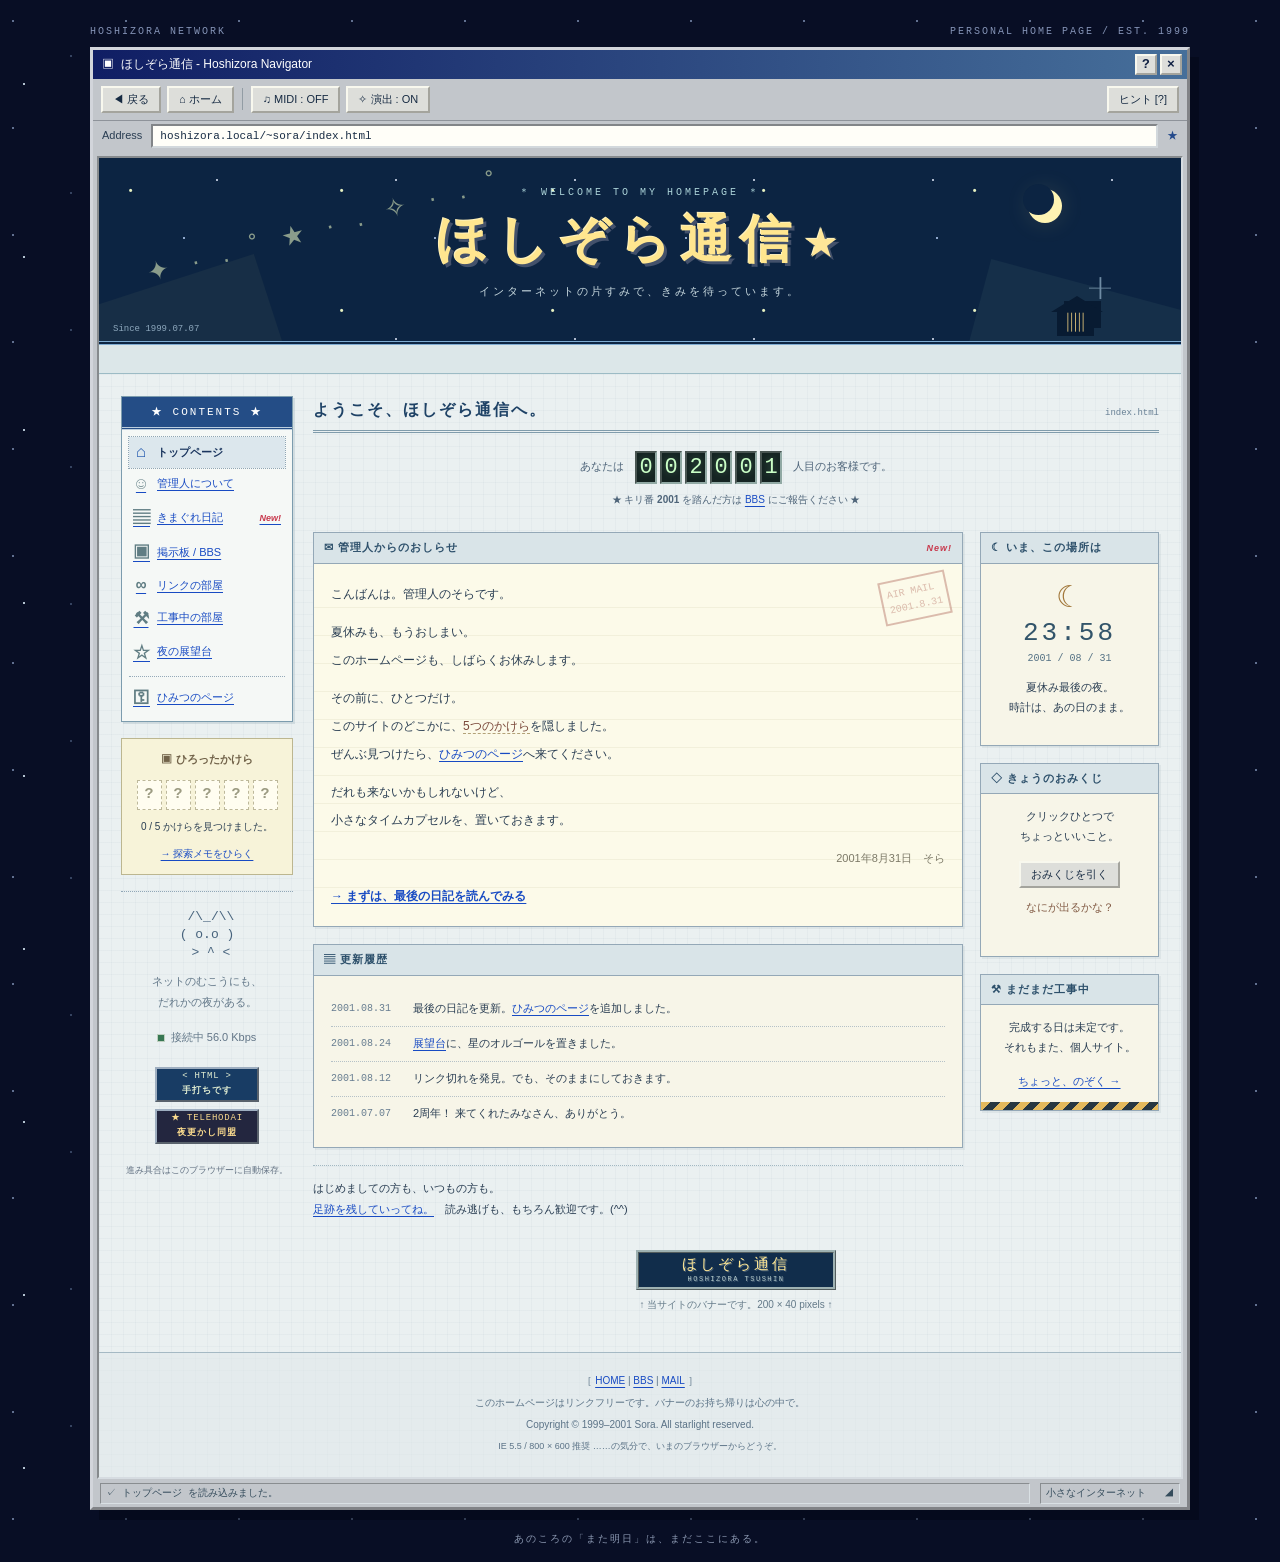
==== index.html @ abebf7ff "Build Hoshizora Tsushin: a nostalgic 2001 homepage mystery game Add 10 in-game pages, five puzzles, " ====
<!doctype html>
<html lang="ja">
<head>
<meta charset="UTF-8">
<meta name="viewport" content="width=device-width, initial-scale=1">
<meta name="theme-color" content="#080e2c">
<meta name="description" content="2001年8月31日で更新が止まった個人ホームページ。日記、BBS、リンク切れの先に残された5つのかけらを探す、小さなブラウザー謎とき。">
<title>ほしぞら通信 ★ ようこそ、インターネットの片すみへ</title>
<link rel="icon" href="favicon.svg" type="image/svg+xml">
<link rel="stylesheet" href="style.css">
<script src="app.js" defer></script>
</head>
<body>
<a class="skip" href="#content">本文へスキップ</a>
<div class="desktop-label" aria-hidden="true">HOSHIZORA NETWORK <span>PERSONAL HOME PAGE / EST. 1999</span></div>
<div class="browser">
  <header class="titlebar"><span>▣ &nbsp;ほしぞら通信 - Hoshizora Navigator</span><div class="window-controls"><button data-action="help" aria-label="遊び方">?</button><button data-action="leave" aria-label="ウィンドウを閉じる（ゲーム内の演出）">×</button></div></header>
  <div class="toolbar"><button data-action="back">◀ 戻る</button><a href="#home" class="classic-button">⌂ ホーム</a><span class="tool-divider"></span><button data-action="sound" id="sound" aria-pressed="false">♫ MIDI : OFF</button><button data-action="motion" id="motion" aria-pressed="false">✧ 演出 : ON</button><button data-action="hint" class="toolbar-help">ヒント [?]</button></div>
  <div class="addressbar"><label for="address">Address</label><input id="address" readonly tabindex="-1" aria-label="ゲーム内の架空のアドレス" value="hoshizora.local/~sora/index.html"><span aria-hidden="true">★</span></div>
  <div class="webpage">
    <header class="masthead">
      <div class="tiny-stars" aria-hidden="true">✦ · . ˚ ★ · . ✧ · . ˚</div>
      <p class="welcome">＊ WELCOME TO MY HOMEPAGE ＊</p>
      <h1><a href="#home">ほしぞら通信<span>★</span></a></h1>
      <p class="tagline">インターネットの片すみで、きみを待っています。</p>
      <div class="skyline" aria-hidden="true"><span class="moon"></span><span class="hill hill-one"></span><span class="hill hill-two"></span><span class="little-house">▥</span><span class="antenna">╂</span></div>
      <div class="since">Since 1999.07.07</div>
    </header>
    <div class="marquee"><span>★ ようこそ！ ゆっくりしていってね ★ &nbsp; キリ番を踏んだ方はBBSまで！ &nbsp; ★ 相互リンク募集中です ★ &nbsp; 謎ときのヒントは右上の [?] からどうぞ ★</span></div>
    <div class="site-layout">
      <aside class="sidebar">
        <section class="nav-box"><h2>★ CONTENTS ★</h2><nav aria-label="サイト内メニュー">
          <a href="#home" data-page="home"><span>⌂</span> トップページ</a>
          <a href="#about" data-page="about"><span>☺</span> 管理人について</a>
          <a href="#diary" data-page="diary"><span>▤</span> きまぐれ日記 <b class="new">New!</b></a>
          <a href="#bbs" data-page="bbs"><span>▣</span> 掲示板 / BBS</a>
          <a href="#links" data-page="links"><span>∞</span> リンクの部屋</a>
          <a href="#works" data-page="works"><span>⚒</span> 工事中の部屋</a>
          <a href="#stars" data-page="stars"><span>☆</span> 夜の展望台</a>
          <a href="#secret" data-page="secret" class="secret-nav"><span>⚿</span> ひみつのページ</a>
        </nav></section>
        <section class="memo-box"><h2>▣ ひろったかけら</h2><div id="fragments" class="fragment-strip" aria-label="集めたかけら"></div><p id="progress">まだ、なにもない。</p><a href="#memo">→ 探索メモをひらく</a></section>
        <section class="side-note"><p class="pixel-cat" aria-hidden="true"> /\_/\\<br>( o.o )<br> &gt; ^ &lt;</p><p>ネットのむこうにも、<br>だれかの夜がある。</p><span class="online-led"></span> 接続中 <span class="dim">56.0 Kbps</span></section>
        <div class="web-badges" aria-label="懐かしいウェブバッジ風の装飾"><span class="badge-html">&lt; HTML &gt;<b>手打ちです</b></span><span class="badge-night">★ TELEHODAI<b>夜更かし同盟</b></span></div>
        <p class="save-note" id="save-note">進み具合は自動で保存されます。</p>
      </aside>
      <main id="content" tabindex="-1"></main>
    </div>
    <footer class="site-footer"><div>［ <a href="#home">HOME</a> | <a href="#bbs">BBS</a> | <button class="text-button" data-action="mail">MAIL</button> ］</div><p>このホームページはリンクフリーです。バナーのお持ち帰りは心の中で。</p><p>Copyright © 1999–2001 Sora. All starlight reserved.</p><p class="footer-small">IE 5.5 / 800 × 600 推奨 ……の気分で、いまのブラウザーからどうぞ。</p></footer>
  </div>
  <div class="statusbar"><span id="status">✓ ページの読み込みが完了しました。</span><span>小さなインターネット &nbsp; ◢</span></div>
</div>
<p class="below-browser">あのころの「また明日」は、まだここにある。</p>
<dialog id="dialog" aria-labelledby="dialog-title"><div class="dialog-title"><span id="dialog-title"></span><button data-action="close-dialog" aria-label="閉じる">×</button></div><div id="dialog-body"></div><div class="dialog-footer"><button data-action="close-dialog" autofocus>閉じる</button></div></dialog>
<div id="toast" class="toast" role="status" aria-live="polite"></div>
<noscript><div class="noscript">この謎ときはJavaScriptを使用します。ブラウザーのJavaScriptを有効にして、もう一度アクセスしてください。</div></noscript>
</body>
</html>
---- style.css ----
:root{color-scheme:light;--navy:#102747;--blue:#244d86;--paper:#f7f5e8;--ink:#293d52;--line:#a1b2bf;--yellow:#ffdd74;--mono:"MS Gothic","Osaka-Mono","Noto Sans Mono CJK JP",monospace;--font:"MS PGothic","Yu Gothic",Meiryo,sans-serif}
*{box-sizing:border-box}body{margin:0;padding:26px 24px 14px;background-color:#080e25;background-image:radial-gradient(circle at 13px 21px,#617090 1px,transparent 1px),radial-gradient(circle at 71px 56px,#354360 1px,transparent 1px),radial-gradient(circle at 24px 84px,#b7c7d4 .7px,transparent 1px);background-size:113px 107px,157px 137px,227px 173px;color:var(--ink);font:13px/1.8 var(--font)}button,input,textarea{font:inherit}button,a,input,textarea{-webkit-tap-highlight-color:transparent}a{color:#184bc3;text-decoration:underline;text-underline-offset:3px}a:hover{color:#bd3267}button{color:#172b43;cursor:pointer;background:#dddeda;border:2px outset #f8f8ee;padding:3px 10px;line-height:1.5;border-radius:0}button:active{border-style:inset}button:disabled{cursor:default;opacity:.55}a:focus-visible,button:focus-visible,summary:focus-visible,input:focus-visible,textarea:focus-visible{outline:2px dashed #e03a83;outline-offset:4px}input,textarea{width:100%;min-width:0;border:2px inset #d2d8dc;background:#fffef8;padding:6px;color:#172b43;border-radius:0}textarea{resize:vertical}h1,h2,h3,p{margin-top:0}p{margin-bottom:14px}h3{font-size:14px}small,.small{font-size:11px}::selection{color:#fff;background:#264bba}[hidden]{display:none!important}.desktop-label{max-width:1100px;margin:0 auto 10px;color:#8493b6;font:10px var(--mono);letter-spacing:2px;display:flex;justify-content:space-between}.browser{max-width:1100px;margin:auto;border:3px outset #d2d5db;background:#c2c6cb;box-shadow:9px 10px 0 #03071680}.titlebar{background:linear-gradient(90deg,#101e64,#466f9a);color:#fff;display:flex;align-items:center;justify-content:space-between;padding:4px 5px 4px 9px;font:12px var(--font);min-height:29px}.window-controls{display:flex;gap:3px}.window-controls button,.dialog-title button{font:bold 13px var(--mono);width:22px;height:21px;padding:0;color:#102143}.toolbar{display:flex;gap:6px;padding:7px 8px;align-items:center;font-size:11px;border-bottom:1px solid #8e939a}.toolbar button,.classic-button{white-space:nowrap}.classic-button{border:2px outset #f8f8ee;background:#dddeda;text-decoration:none;color:#172b43;padding:3px 10px;line-height:1.5}.tool-divider{height:22px;border-left:1px solid #929ca4;margin:0 2px}.toolbar-help{margin-left:auto}.addressbar{display:flex;gap:9px;align-items:center;padding:3px 9px 8px;font-size:11px}.addressbar input{padding:0 7px;height:24px;font:11px var(--mono)}.addressbar>span{color:#244a8b}.webpage{margin:0 4px;background:#eaf0f1;background-image:linear-gradient(#9aafbd15 1px,transparent 1px),linear-gradient(90deg,#9aafbd15 1px,transparent 1px);background-size:12px 12px;border:2px inset #d6dce1}.masthead{height:187px;position:relative;text-align:center;background:#0c2442;overflow:hidden;color:#d1e0e4;border-bottom:4px double #7eabd1;background-image:radial-gradient(circle at 15% 27%,#e7f1c1 1px,transparent 2px),radial-gradient(circle at 66% 14%,#afbacd 1px,transparent 1px),radial-gradient(circle at 34% 62%,#8fa8cc 1px,transparent 1px);background-size:211px 120px,179px 159px,251px 129px}.welcome{font:10px var(--mono);letter-spacing:3px;position:relative;z-index:2;margin:27px 0 7px;color:#acd3d8}.masthead h1{font-family:"Yu Mincho","Hiragino Mincho ProN",serif;font-weight:900;font-size:clamp(31px,5vw,51px);line-height:1.35;letter-spacing:9px;position:relative;z-index:2;margin:0 0 8px;text-shadow:3px 3px #43516b,-1px -1px #fff1bb}.masthead h1 a{color:#ffe68f;text-decoration:none}.masthead h1 span{font-size:31px;display:inline-block;transform:translateY(-3px);margin-left:5px;color:#ffe698}.tagline{position:relative;z-index:2;font-size:11px;letter-spacing:3px;color:#c6d7dd}.since{position:absolute;bottom:7px;left:14px;font:9px var(--mono);color:#8ea8bd;z-index:2}.tiny-stars{position:absolute;left:4%;top:45px;font-size:26px;color:#c0d0aa;letter-spacing:8px;transform:rotate(-15deg);opacity:.7}.skyline{position:absolute;inset:0;pointer-events:none}.moon{position:absolute;right:11%;top:31px;width:34px;height:34px;border-radius:50%;background:#fff4b3;box-shadow:0 0 24px #ffe48620}.moon:after{content:"";position:absolute;left:-5px;top:-5px;width:31px;height:31px;background:#0c2442;border-radius:50%}.hill{position:absolute;bottom:-72px;width:240px;height:125px;background:#152f49;transform:rotate(15deg)}.hill-one{right:-30px}.hill-two{left:-60px;transform:rotate(-18deg);background:#172e46}.little-house{position:absolute;right:87px;bottom:5px;background:#081b32;color:#f8d783;width:37px;height:27px;font-size:19px;line-height:28px;box-shadow:7px -8px 0 #081b32}.little-house:before{content:"";position:absolute;top:-13px;left:-6px;border-left:26px solid transparent;border-right:26px solid transparent;border-bottom:16px solid #081b32}.antenna{position:absolute;right:70px;bottom:37px;color:#6f8ca4;font:22px var(--mono)}.marquee{background:#dce7e9;border-bottom:1px solid #9cbbc5;overflow:hidden;color:#255477;font:11px/28px var(--mono);height:29px}.marquee span{display:inline-block;white-space:nowrap;min-width:100%;padding-left:100%;animation:marquee 38s linear infinite;animation-delay:-12s}.marquee:hover span{animation-play-state:paused}@keyframes marquee{to{transform:translateX(-100%)}}.site-layout{display:grid;grid-template-columns:172px minmax(0,1fr);gap:20px;padding:22px 22px 24px}.sidebar{font-size:11px}.nav-box{border:1px solid #7c9cae;background:#f5f8f6;margin-bottom:16px;box-shadow:2px 2px #a0b5bd55}.nav-box h2{font:11px/30px var(--mono);letter-spacing:2px;color:#fff;background:var(--blue);text-align:center;margin:0;border-bottom:3px double #bccede}.nav-box nav{padding:7px}.nav-box a{display:flex;align-items:center;gap:8px;padding:6px 4px;position:relative;white-space:nowrap;font-size:11px}.nav-box a span{display:inline-block;width:16px;font:bold 17px var(--mono);text-align:center;color:#607d83}.nav-box a.active{background:#dce7ed;color:#1a355e;font-weight:bold;text-decoration:none;outline:1px dotted #90a6b5}.nav-box a.active span{color:#295eb1}.nav-box a.secret-nav{border-top:1px dotted #95aab9;margin-top:6px;padding-top:11px}.new{font:bold italic 9px Arial;color:#c8394d;animation:blink 2.5s steps(1) infinite;margin-left:auto}@keyframes blink{0%,75%{opacity:1}76%,100%{opacity:.4}}.memo-box{border:1px solid #bcb690;background:#f7f3d9;padding:11px 9px;text-align:center;margin-bottom:16px}.memo-box h2{font-size:11px;color:#716249;margin-bottom:10px}.fragment-strip{display:flex;justify-content:center;gap:4px}.fragment-slot{display:grid;place-items:center;width:25px;height:30px;background:#fffdf0;border:1px dashed #bdb89a;color:#9c9b82;font:bold 15px var(--mono)}.fragment-slot.found{background:#274b72;border:1px solid #1a3657;color:#ffe694;box-shadow:inset 0 0 0 2px #56738a}.memo-box p{font-size:10px;margin:8px 0}.memo-box a{font-size:10px}.side-note{text-align:center;line-height:1.9;color:#637889;border-top:1px dotted #91a7b7;padding-top:16px}.pixel-cat{font:13px/1.35 var(--mono);white-space:pre;color:#47637d;margin-bottom:10px}.online-led{display:inline-block;width:6px;height:6px;background:#377753;box-shadow:0 0 0 1px #bfd0c0;margin-right:4px}.dim{color:#627587}.web-badges{display:flex;gap:7px;align-items:center;flex-direction:column;margin:19px 0}.web-badges>span{width:104px;height:35px;font:9px/15px var(--mono);border:2px outset #9eaec0;text-align:center;letter-spacing:.8px}.web-badges b{display:block;font-size:9px;letter-spacing:1px}.badge-html{background:#183c64;color:#e2eed2}.badge-night{background:#23263f;color:#f8d98d}.save-note{font-size:9px;line-height:1.7;text-align:center;color:#627182}main{min-width:0}main:focus{outline:none}.page-heading{display:flex;justify-content:space-between;align-items:baseline;gap:10px;border-bottom:3px double #809cac;margin:0 0 17px;padding-bottom:6px}.page-heading h2{font-size:16px;letter-spacing:2px;margin:0;color:#1e4266}.page-heading .file-name{font:9px var(--mono);color:#688095;white-space:nowrap}.counter-area{text-align:center;padding:1px 0 18px;color:#4e6479;font-size:11px}.counter-area p{margin:0 0 5px}.counter{display:inline-flex;gap:3px;vertical-align:middle;margin:0 8px}.counter span{color:#caffc6;background:#152422;border:2px inset #91a9a4;font:22px/29px var(--mono);width:22px;text-align:center;text-shadow:0 0 7px #a7ffbf45}.counter-caption{font-size:10px!important;margin-top:7px!important}.home-grid{display:grid;grid-template-columns:minmax(0,1fr) 179px;gap:17px;align-items:start}.panel{border:1px solid #94a8b7;background:var(--paper);margin-bottom:17px;box-shadow:2px 2px #9caeb42b}.panel-title{font-size:11px;letter-spacing:1px;margin:0;padding:5px 10px;background:#d9e4e8;border-bottom:1px solid #94a8b7;color:#2d506b;display:flex;justify-content:space-between;align-items:center}.panel-body{padding:16px 17px}.letter{position:relative;background:#fcfae9}.letter .panel-body{background-image:repeating-linear-gradient(transparent 0,transparent 27px,#c9c6a533 27px,#c9c6a533 28px);background-origin:content-box;font-size:12px;line-height:28px}.letter .panel-body p{margin:0 0 10px}.letter .stamp{position:absolute;right:13px;top:43px;color:#a95c5066;transform:rotate(-12deg);border:2px solid;font:10px/1.5 var(--mono);padding:5px;pointer-events:none}.letter strong{color:#7b493b;font-weight:normal;border-bottom:1px dashed #b3a278}.signature{text-align:right;font-size:11px;color:#7c7967}.entry-link{font-size:12px;font-weight:bold}.news{font-size:11px}.news p{padding:7px 0;border-bottom:1px dotted #b5c1c7;margin:0;display:grid;grid-template-columns:75px 1fr;gap:7px}.news p:last-child{border-bottom:0}.news time{font:10px/2 var(--mono);color:#687e91}.home-right .panel-body{padding:13px 10px;font-size:11px;text-align:center}.clock{font:26px var(--mono);color:#32546a;letter-spacing:3px;margin:2px 0 5px}.clock-label{font:10px var(--mono);color:#557285}.moon-icon{font-size:30px;color:#a17639;line-height:1.3}.fortune-result{min-height:45px;margin:10px 0 0!important;color:#825b45;font-size:11px}.guestbook-callout{border-top:1px dotted #a2b8c2;padding-top:12px;font-size:11px;line-height:1.9}.construction-mini{background:repeating-linear-gradient(135deg,#e4b95c 0,#e4b95c 7px,#273742 7px,#273742 14px);height:8px;margin:10px -10px -13px}.foot-notice{text-align:center;font-size:10px;color:#647a89;margin:6px 0 14px}.site-banner{display:block;margin:16px auto 4px;width:200px;max-width:100%;height:40px;background:#112d4b;border:3px ridge #9eb1b2;text-align:center;font:15px/22px "Yu Mincho",serif;letter-spacing:3px;color:#ffe895;text-shadow:1px 1px #496078}.site-banner small{display:block;font:7px/9px var(--mono);letter-spacing:1.5px;color:#b4caca}.site-footer{text-align:center;padding:19px 15px;border-top:1px solid #a5b9c4;font-size:10px;color:#5b7387;background:#dfe8ea80}.site-footer p{margin:4px 0}.footer-small{font-size:9px}.text-button{border:0;background:none;padding:0;color:#184bc3;text-decoration:underline;text-underline-offset:3px;font:inherit}.statusbar{display:flex;gap:10px;justify-content:space-between;padding:4px 7px 3px;font:10px/1.5 var(--mono);color:#354c5c}.statusbar>span{border:1px inset #d9e0e4;padding:2px 5px}.statusbar>span:first-child{flex:1;min-width:0;white-space:nowrap;overflow:hidden;text-overflow:ellipsis}.below-browser{text-align:center;font-size:10px;color:#8c99b2;letter-spacing:2px;margin:20px 0 0}.notice{background:#f8f2d7;border:1px dashed #b8a676;padding:12px 15px;font-size:11px;margin:0 0 17px}.notice p:last-child{margin-bottom:0}.diary-paper{background:#fffcee;padding:23px 26px;border:1px solid #c2bca5;box-shadow:3px 3px #b5b0a52b;margin-bottom:20px}.diary-date{color:#897966;font:11px var(--mono);border-bottom:1px dotted #bcad8d;padding-bottom:10px;margin-bottom:16px}.poem{line-height:2.5;font-size:13px;margin-bottom:15px}.poem p{margin:0}.diary-aside{font-size:10px;color:#837863}.star-row{display:flex;justify-content:center;gap:15px;padding:10px}.star-row button{border:1px solid #aabbc2;background:#f8faf7;padding:5px 12px;font-size:24px}.star-red{color:#af3647}.star-blue{color:#215dbc}.star-yellow{color:#a77b05}.star-green{color:#367d5a}.star-row button:hover{background:#e3e9df}.old-entry{font-size:11px;line-height:2;border-top:1px dotted #b3b1a0;padding-top:14px;margin-top:20px}.bbs-post{border:1px solid #99b0bd;background:#f6faf6;margin-bottom:12px;padding:13px 15px;font-size:12px;overflow-wrap:anywhere}.bbs-post h3{font-size:12px;color:#274e80;margin:0 0 4px}.post-meta{font-size:10px;color:#687f8b;margin-bottom:9px}.bbs-post p:last-child{margin:0}.bbs-post.owner{border-left:4px solid #597d9a}.form-grid{display:grid;grid-template-columns:1fr 1fr;gap:12px}.field{display:block;font-size:11px;margin-bottom:12px}.field>span{display:block;margin-bottom:3px}.form-footer{display:flex;justify-content:space-between;align-items:center;gap:10px}.form-footer small{color:#596e7d;max-width:75%}.link-list{display:grid;gap:14px}.link-item{display:grid;grid-template-columns:170px 1fr;gap:18px;align-items:center;border-bottom:1px dotted #a4b6c2;padding-bottom:14px}.link-item:last-child{border:0;padding-bottom:0}.web-banner{border:3px ridge #b3bcbd;padding:8px 4px;text-decoration:none;text-align:center;line-height:1.7;background:#244752;color:#ffeda3;font:bold 14px var(--mono);min-height:49px}.web-banner small{display:block;font:8px var(--mono);margin-top:4px;letter-spacing:2px}.web-banner:hover{color:#fff;background:#385962}.cat-banner{background:#e6ddbe;color:#6d684c}.cat-banner:hover{background:#d6cb9d;color:#564428}.midi-banner{background:#392f5c;color:#e9d5fa}.lost-banner{background:#e3e3df;color:#777f86}.link-item p{font-size:11px;margin:0}.link-item em{font-size:10px;font-style:normal;color:#a45156}.error-page{background:#f7f5e8;border:1px solid #bfc6bf;padding:25px;min-height:290px}.error-number{font:52px var(--mono);color:#75858a;line-height:1.2;margin-bottom:4px}.secret-ink{color:#f7f5e8;user-select:text;line-height:2;padding:12px 0;margin-bottom:10px;border-top:1px solid #e3e1d4}.secret-ink.revealed{color:#8c3560;background:#fff7c7;padding:12px}.compact-form{display:flex;gap:8px;align-items:end;max-width:380px;margin-top:18px}.compact-form .field{flex:1;margin:0;min-width:0}.compact-form button{min-height:35px;white-space:nowrap}.hazard{height:11px;background:repeating-linear-gradient(135deg,#253440 0,#253440 10px,#e9c569 10px,#e9c569 20px)}.works-panel{text-align:center;background:#e0e5e2;border:3px ridge #b2bec3;padding:22px}.construction-sign{font:bold 23px var(--mono);letter-spacing:5px;margin:17px 0 12px;color:#3c4c54}.lights-grid{display:grid;grid-template-columns:repeat(3,60px);gap:9px;width:max-content;padding:16px;margin:17px auto;background:#21373d;border:4px inset #9caeb0}.lamp{width:60px;height:54px;background:#354b4d;border:3px outset #657475;box-shadow:inset 0 0 0 7px #2c4247;font:12px var(--mono);color:#c6d4c9}.lamp.on{background:#f0d784;box-shadow:inset 0 0 0 7px #a99961;color:#584c22}.lamp:active{border-style:inset}.works-controls{display:flex;justify-content:center;align-items:center;gap:16px;font-size:11px}.constellation{position:relative;height:220px;border:1px solid #47637b;background:#10243e;background-image:radial-gradient(circle,#8193a5 1px,transparent 1px);background-size:37px 43px;margin:16px 0;overflow:hidden}.sky-star{position:absolute;background:#182f4b;border:1px dashed #678299;color:#f9df94;width:60px;height:60px;padding:0;font:29px var(--mono);box-shadow:0 0 18px #a5c5d50a}.sky-star span{display:block;font-size:9px;color:#c0d2df}.sky-star:nth-child(1){left:14%;top:24px}.sky-star:nth-child(2){left:36%;top:129px}.sky-star:nth-child(3){left:57%;top:22px}.sky-star:nth-child(4){right:9%;top:123px}.sky-star.lit{color:#fff;background:#69819b;box-shadow:0 0 25px #e5f2ff66;border:2px solid #fff0a5}.star-message{text-align:center;min-height:25px;font-size:12px;color:#405f80}.center{text-align:center}.lock-panel{text-align:center;padding:27px 20px;background:#172d47;color:#d3dee7;border:4px ridge #8497a8}.lock-panel h3{font:20px var(--mono);color:#ffe191;letter-spacing:4px}.lock-panel p{font-size:12px}.lock-icon{font-size:34px;color:#e6d28f;line-height:1.5;margin-bottom:15px}.lock-panel .compact-form{margin:20px auto}.lock-panel .field{text-align:left}.lock-panel .fragment-strip{margin:20px 0}.ending{padding:32px 26px;border:1px solid #6a7f91;text-align:center;background:#122a44;color:#cbdae1;position:relative;overflow:hidden}.ending:before{content:"✦　·　　✧　　·　✦　　·　　✧";color:#e8dfa4;letter-spacing:12px;font-size:20px}.ending h3{font-family:"Yu Mincho",serif;font-size:24px;letter-spacing:5px;color:#ffe6a3;margin:24px 0}.ending p{font-size:12px;line-height:2.7}.ending .ending-date{font:10px var(--mono);color:#93b3c4}.ending a{color:#c2e0ff}.clear-badge{display:inline-block;border:3px double #ceba79;color:#eed58c;padding:8px 20px;letter-spacing:2px;font:12px/1.8 var(--mono);margin:12px 0 22px}.memo-list{list-style:none;padding:0;margin:0}.memo-list li{border-bottom:1px dotted #adbdc4;padding:12px 0;display:flex;gap:13px;align-items:center}.memo-list .fragment-slot{flex-shrink:0}.memo-list strong{font-size:12px}.memo-list p{font-size:11px;margin:3px 0 0}.hint-row{display:flex;gap:10px;align-items:center;justify-content:space-between;font-size:11px;margin-top:18px}.profile-table{width:100%;border-collapse:collapse;font-size:12px}.profile-table th,.profile-table td{border:1px solid #a7b7bd;padding:10px 12px;text-align:left}.profile-table th{background:#dce5e5;font-weight:normal;width:110px}.profile-table td{background:#faf9ef}.dialog-title{display:flex;justify-content:space-between;align-items:center;color:white;background:linear-gradient(90deg,#19376a,#527791);font-size:12px;padding:5px 7px;gap:20px}dialog{width:min(430px,calc(100% - 28px));padding:3px;border:3px outset #e3e5db;background:#e9eade;color:#263a4e;box-shadow:7px 7px #080f2580;max-height:90dvh}dialog::backdrop{background:#06122677}#dialog-body{padding:21px 20px;font-size:12px;line-height:1.9;overflow-wrap:anywhere}#dialog-body p:last-child{margin:0}.dialog-footer{padding:0 20px 16px;text-align:right}.dialog-footer button{min-width:74px}.found-letter{font:42px/1.7 var(--mono);color:#315d80;text-align:center;margin:6px auto 16px;background:#fffce1;border:3px double #adac8a;width:75px;height:75px}.dialog-actions{display:flex;gap:10px;justify-content:center;margin-top:17px}.hint-detail{background:#f8f5e5;padding:10px 12px;border-left:3px solid #b6a361;margin:12px 0}.toast{position:fixed;bottom:26px;left:50%;transform:translateX(-50%);border:2px outset #e2e4d8;background:#f7f5df;color:#263b4f;padding:12px 20px;box-shadow:4px 4px #080e2566;max-width:calc(100vw - 26px);width:max-content;z-index:10;font-size:12px;opacity:0;pointer-events:none;transition:opacity .15s}.toast.visible{opacity:1}.skip{position:absolute;left:12px;top:-100px;z-index:20;background:#fffbdc;padding:10px}.skip:focus{top:12px}.noscript{position:fixed;inset:30% 10% auto;background:#fffbd9;border:3px solid #204764;padding:25px;z-index:30}.motion-off *, .motion-off *:before{animation:none!important;transition:none!important}.motion-off .marquee span{padding-left:15px;transform:none}.danger-zone{margin-top:25px;font-size:10px;color:#667a86}details{font-size:11px;margin-top:15px}summary{cursor:pointer;color:#34567d}
@media(min-width:1400px){body{padding-top:36px}.site-layout{gap:24px;padding:25px}.masthead{height:196px}}
@media(max-width:900px){.site-layout{grid-template-columns:154px minmax(0,1fr);gap:15px;padding:17px}.home-grid{grid-template-columns:minmax(0,1fr)}.home-right{display:grid;grid-template-columns:1fr 1fr;gap:12px}.home-right .panel:last-child{display:none}.masthead h1{letter-spacing:6px}.link-item{grid-template-columns:145px 1fr;gap:12px}.tiny-stars{left:2%;font-size:15px;top:60px}}
@media(max-width:620px){body{padding:12px 7px}.desktop-label{font-size:8px;letter-spacing:1px;margin-bottom:8px}.desktop-label span{display:none}.browser{border-width:2px;box-shadow:4px 4px #03071670}.titlebar{font-size:10px;min-height:27px}.toolbar{gap:4px;padding:6px 4px;flex-wrap:wrap}.toolbar button,.toolbar .classic-button{font-size:10px;padding:3px 6px;min-height:30px}.tool-divider{display:none}.toolbar-help{margin-left:auto}.addressbar{padding:1px 6px 6px;gap:6px}.addressbar input{font-size:10px}.addressbar label{font-size:9px}.webpage{margin:0 2px}.masthead{height:163px}.welcome{font-size:8px;letter-spacing:1.5px;margin-top:28px}.masthead h1{font-size:35px;letter-spacing:4px}.masthead h1 span{font-size:20px;margin-left:0}.tagline{font-size:9px;letter-spacing:1px;padding:0 12px}.tiny-stars{top:12px;left:2%;font-size:12px}.moon{right:6%;width:24px;height:24px;top:14px}.moon:after{width:24px;height:24px}.since{font-size:8px;bottom:6px}.little-house{right:40px}.antenna{right:26px}.site-layout{display:block;padding:12px}.sidebar{margin-bottom:20px}.nav-box{margin-bottom:10px}.nav-box h2{font-size:10px;line-height:23px}.nav-box nav{display:grid;grid-template-columns:repeat(2,minmax(0,1fr));gap:2px 8px;padding:7px}.nav-box a{font-size:11px;padding:7px 6px;min-height:35px}.nav-box a.secret-nav{border:0;margin:0;padding-top:7px}.memo-box{padding:8px;margin:0;display:grid;grid-template-columns:1fr 1fr;align-items:center;gap:4px}.memo-box h2{margin:0;font-size:10px}.memo-box p{margin:0;font-size:9px}.memo-box .fragment-slot{height:24px;width:22px;font-size:13px}.memo-box a{font-size:9px}.side-note,.web-badges,.save-note{display:none}.page-heading{margin-bottom:14px}.page-heading h2{font-size:14px;letter-spacing:1px}.page-heading .file-name{font-size:8px}.home-grid{gap:0}.counter-area{padding-bottom:16px}.counter{margin:0 5px;gap:2px}.counter span{font-size:20px;width:21px}.home-right{gap:10px}.panel-body{padding:13px}.letter .stamp{font-size:8px;right:7px;top:39px}.letter .panel-body{font-size:12px;line-height:27px}.news p{grid-template-columns:68px 1fr;font-size:10px}.diary-paper{padding:17px 14px}.poem{font-size:11px;line-height:2.6}.star-row{gap:9px}.star-row button{font-size:23px;padding:5px 11px}.link-item{grid-template-columns:1fr}.web-banner{width:180px;margin:0 auto}.error-page{padding:19px 15px}.works-panel{padding:15px 10px}.form-grid{grid-template-columns:1fr;gap:0}.form-footer{align-items:flex-start}.sky-star:nth-child(1){left:7%}.sky-star:nth-child(2){left:29%}.sky-star:nth-child(3){left:53%}.sky-star:nth-child(4){right:4%}.sky-star{width:51px;height:56px}.ending{padding:25px 12px}.ending h3{font-size:20px;letter-spacing:3px}.ending p{font-size:11px}.site-footer{padding:16px 9px;font-size:9px}.statusbar{font-size:8px;padding:3px;gap:3px}.statusbar>span:last-child{display:none}.below-browser{font-size:9px;letter-spacing:1px}.toast{font-size:11px;padding:10px 14px}.profile-table th{width:80px}.profile-table th,.profile-table td{font-size:11px;padding:9px}}
@media(prefers-reduced-motion:reduce){*,*:before{animation:none!important;transition:none!important}.marquee span{padding-left:15px;transform:none}}
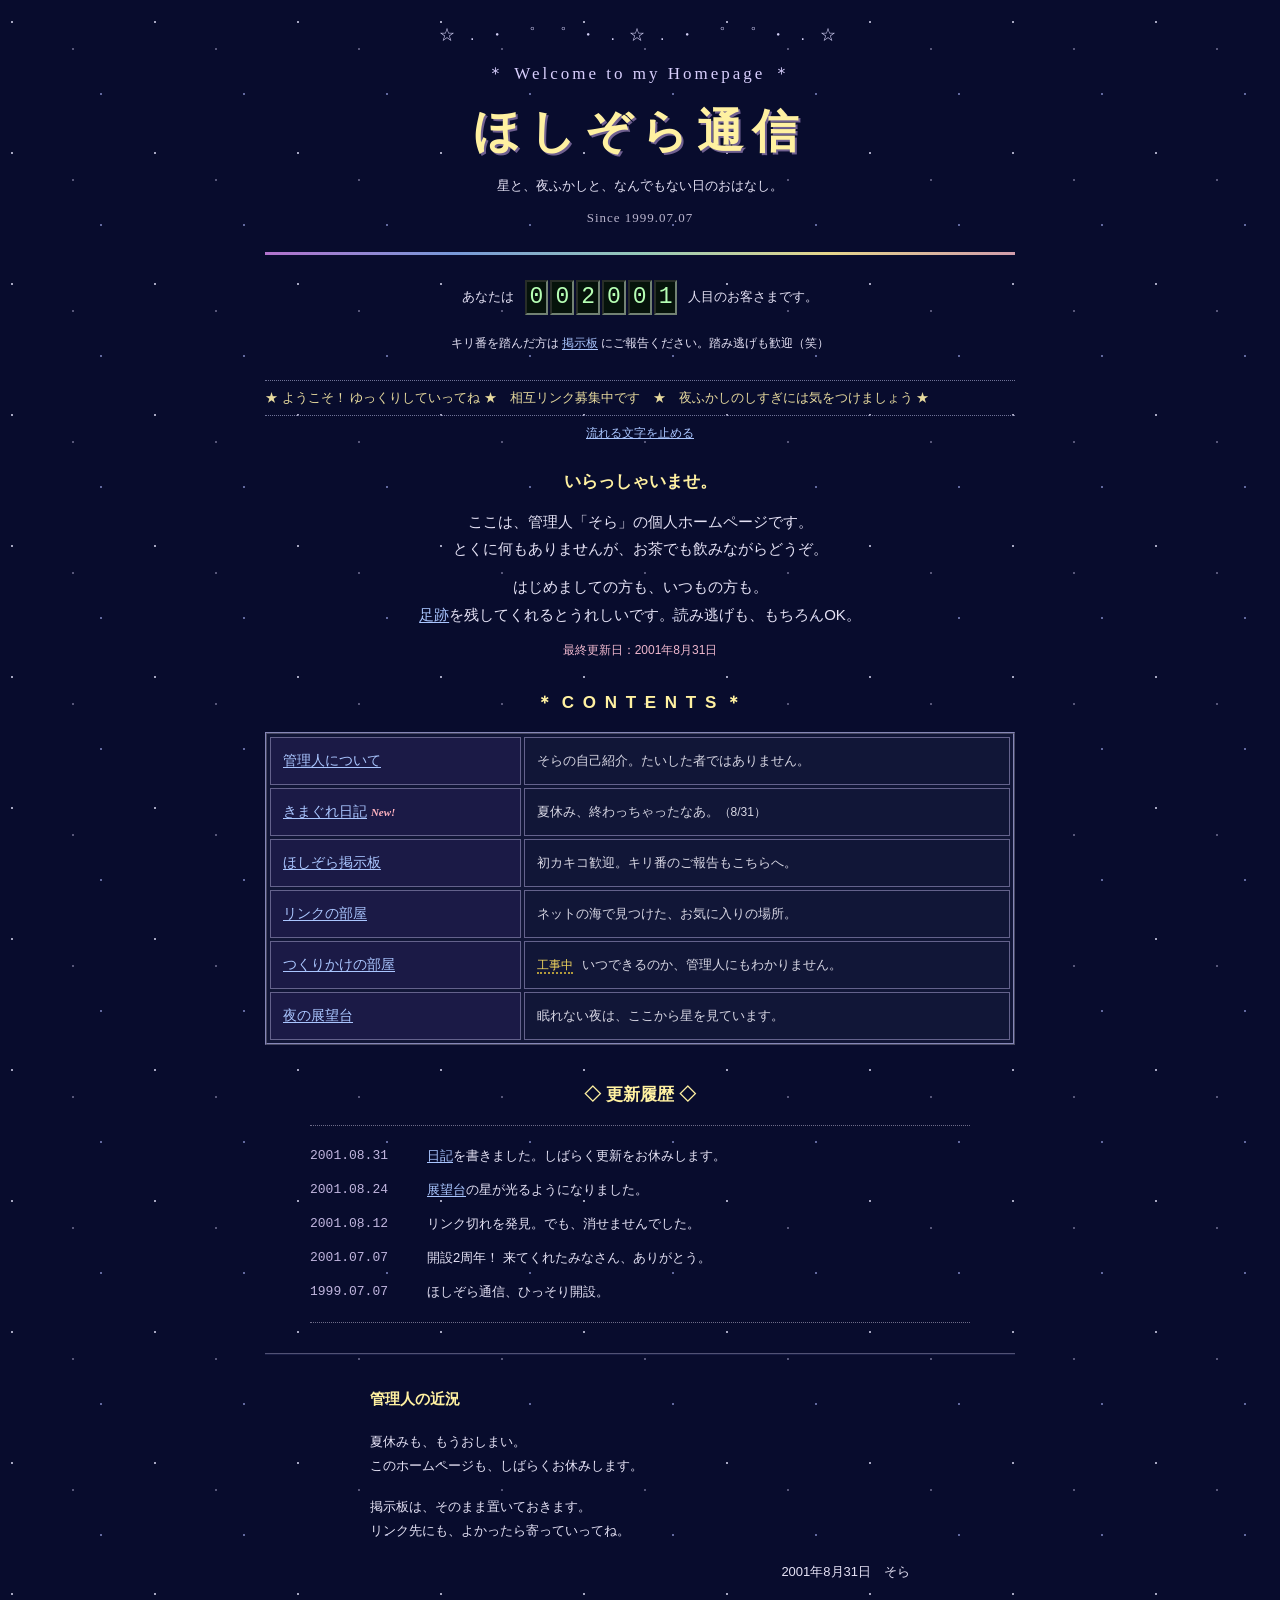
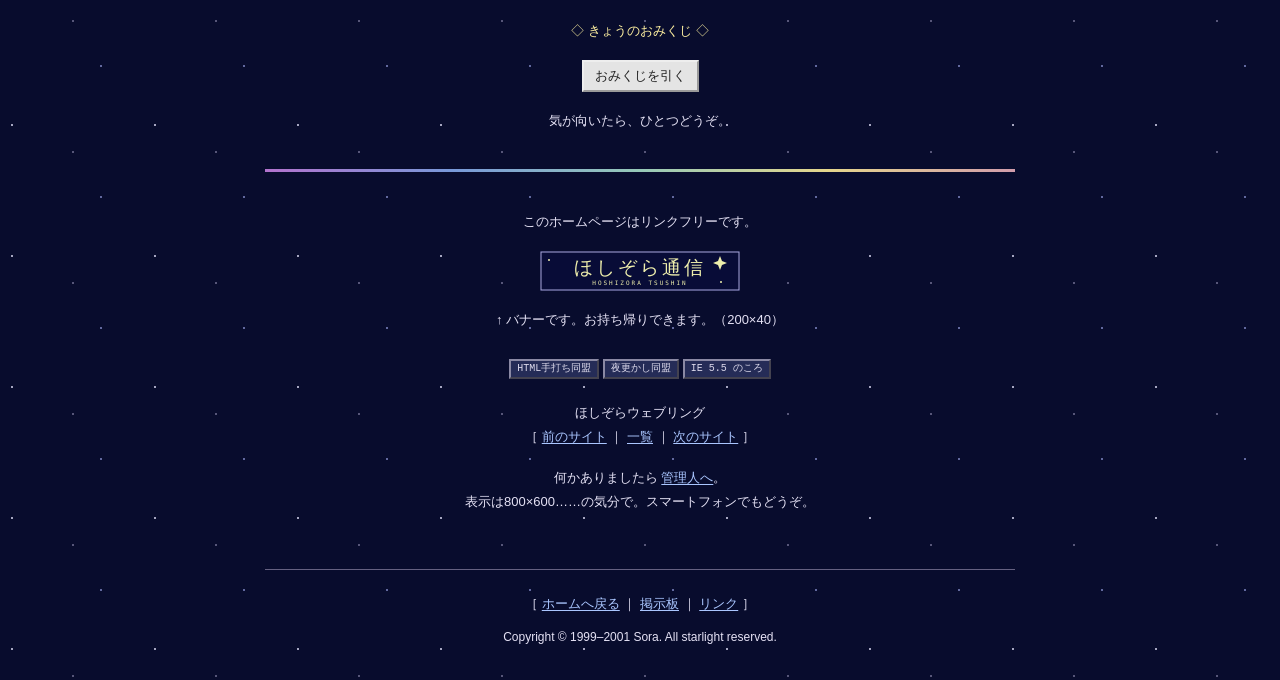
==== commit 6cad9501: "Rework Hoshizora as a traditional multi-page personal website Replace the simulated browser and SPA " ====
--- a/index.html
+++ b/index.html
@@ -3,56 +3,83 @@
 <head>
 <meta charset="UTF-8">
 <meta name="viewport" content="width=device-width, initial-scale=1">
-<meta name="theme-color" content="#080e2c">
-<meta name="description" content="2001年8月31日で更新が止まった個人ホームページ。日記、BBS、リンク切れの先に残された5つのかけらを探す、小さなブラウザー謎とき。">
-<title>ほしぞら通信 ★ ようこそ、インターネットの片すみへ</title>
+<meta name="description" content="ほしぞら通信。管理人そらの日記と掲示板と、すこしのおまけ。1999年の七夕に開設した架空の個人ホームページです。">
+<title>ようこそ、インターネットの片すみへ ─ ほしぞら通信</title>
 <link rel="icon" href="favicon.svg" type="image/svg+xml">
 <link rel="stylesheet" href="style.css">
-<script src="app.js" defer></script>
+<script src="site.js" defer></script>
 </head>
-<body>
-<a class="skip" href="#content">本文へスキップ</a>
-<div class="desktop-label" aria-hidden="true">HOSHIZORA NETWORK <span>PERSONAL HOME PAGE / EST. 1999</span></div>
-<div class="browser">
-  <header class="titlebar"><span>▣ &nbsp;ほしぞら通信 - Hoshizora Navigator</span><div class="window-controls"><button data-action="help" aria-label="遊び方">?</button><button data-action="leave" aria-label="ウィンドウを閉じる（ゲーム内の演出）">×</button></div></header>
-  <div class="toolbar"><button data-action="back">◀ 戻る</button><a href="#home" class="classic-button">⌂ ホーム</a><span class="tool-divider"></span><button data-action="sound" id="sound" aria-pressed="false">♫ MIDI : OFF</button><button data-action="motion" id="motion" aria-pressed="false">✧ 演出 : ON</button><button data-action="hint" class="toolbar-help">ヒント [?]</button></div>
-  <div class="addressbar"><label for="address">Address</label><input id="address" readonly tabindex="-1" aria-label="ゲーム内の架空のアドレス" value="hoshizora.local/~sora/index.html"><span aria-hidden="true">★</span></div>
-  <div class="webpage">
-    <header class="masthead">
-      <div class="tiny-stars" aria-hidden="true">✦ · . ˚ ★ · . ✧ · . ˚</div>
-      <p class="welcome">＊ WELCOME TO MY HOMEPAGE ＊</p>
-      <h1><a href="#home">ほしぞら通信<span>★</span></a></h1>
-      <p class="tagline">インターネットの片すみで、きみを待っています。</p>
-      <div class="skyline" aria-hidden="true"><span class="moon"></span><span class="hill hill-one"></span><span class="hill hill-two"></span><span class="little-house">▥</span><span class="antenna">╂</span></div>
-      <div class="since">Since 1999.07.07</div>
-    </header>
-    <div class="marquee"><span>★ ようこそ！ ゆっくりしていってね ★ &nbsp; キリ番を踏んだ方はBBSまで！ &nbsp; ★ 相互リンク募集中です ★ &nbsp; 謎ときのヒントは右上の [?] からどうぞ ★</span></div>
-    <div class="site-layout">
-      <aside class="sidebar">
-        <section class="nav-box"><h2>★ CONTENTS ★</h2><nav aria-label="サイト内メニュー">
-          <a href="#home" data-page="home"><span>⌂</span> トップページ</a>
-          <a href="#about" data-page="about"><span>☺</span> 管理人について</a>
-          <a href="#diary" data-page="diary"><span>▤</span> きまぐれ日記 <b class="new">New!</b></a>
-          <a href="#bbs" data-page="bbs"><span>▣</span> 掲示板 / BBS</a>
-          <a href="#links" data-page="links"><span>∞</span> リンクの部屋</a>
-          <a href="#works" data-page="works"><span>⚒</span> 工事中の部屋</a>
-          <a href="#stars" data-page="stars"><span>☆</span> 夜の展望台</a>
-          <a href="#secret" data-page="secret" class="secret-nav"><span>⚿</span> ひみつのページ</a>
-        </nav></section>
-        <section class="memo-box"><h2>▣ ひろったかけら</h2><div id="fragments" class="fragment-strip" aria-label="集めたかけら"></div><p id="progress">まだ、なにもない。</p><a href="#memo">→ 探索メモをひらく</a></section>
-        <section class="side-note"><p class="pixel-cat" aria-hidden="true"> /\_/\\<br>( o.o )<br> &gt; ^ &lt;</p><p>ネットのむこうにも、<br>だれかの夜がある。</p><span class="online-led"></span> 接続中 <span class="dim">56.0 Kbps</span></section>
-        <div class="web-badges" aria-label="懐かしいウェブバッジ風の装飾"><span class="badge-html">&lt; HTML &gt;<b>手打ちです</b></span><span class="badge-night">★ TELEHODAI<b>夜更かし同盟</b></span></div>
-        <p class="save-note" id="save-note">進み具合は自動で保存されます。</p>
-      </aside>
-      <main id="content" tabindex="-1"></main>
-    </div>
-    <footer class="site-footer"><div>［ <a href="#home">HOME</a> | <a href="#bbs">BBS</a> | <button class="text-button" data-action="mail">MAIL</button> ］</div><p>このホームページはリンクフリーです。バナーのお持ち帰りは心の中で。</p><p>Copyright © 1999–2001 Sora. All starlight reserved.</p><p class="footer-small">IE 5.5 / 800 × 600 推奨 ……の気分で、いまのブラウザーからどうぞ。</p></footer>
-  </div>
-  <div class="statusbar"><span id="status">✓ ページの読み込みが完了しました。</span><span>小さなインターネット &nbsp; ◢</span></div>
+<body class="night home" data-page="home">
+<a class="skip" href="#main">本文へ</a>
+<main id="main" class="page">
+
+<header class="home-title">
+<p class="star-line" aria-hidden="true">☆ . ・ ゜ ゜ ・ . ☆ . ・ ゜ ゜ ・ . ☆</p>
+<p class="welcome">＊ Welcome to my Homepage ＊</p>
+<h1>ほしぞら通信</h1>
+<p>星と、夜ふかしと、なんでもない日のおはなし。</p>
+<p class="since">Since 1999.07.07</p>
+</header>
+<hr class="rainbow">
+<p class="counter-line">あなたは <span class="counter" aria-label="2001"><span>0</span><span>0</span><span>2</span><span>0</span><span>0</span><span>1</span></span> 人目のお客さまです。</p>
+<p class="center small">キリ番を踏んだ方は <a href="bbs.html">掲示板</a> にご報告ください。踏み逃げも歓迎（笑）</p>
+<div class="welcome-strip"><p>★ ようこそ！ ゆっくりしていってね ★　相互リンク募集中です　★　夜ふかしのしすぎには気をつけましょう ★</p></div>
+<p class="center small"><button class="plain-link" id="motion-toggle" type="button" aria-pressed="false" data-needs-js disabled>流れる文字を止める</button></p>
+<section class="intro">
+<h2>いらっしゃいませ。</h2>
+<p>ここは、管理人「そら」の個人ホームページです。<br>とくに何もありませんが、お茶でも飲みながらどうぞ。</p>
+<p>はじめましての方も、いつもの方も。<br><a href="bbs.html">足跡</a>を残してくれるとうれしいです。読み逃げも、もちろんOK。</p>
+<p class="last-updated">最終更新日：2001年8月31日</p>
+</section>
+<nav aria-label="コンテンツ">
+<table class="contents" border="1">
+<caption>＊ C O N T E N T S ＊</caption>
+<tbody>
+<tr><th scope="row"><a href="profile.html">管理人について</a></th><td>そらの自己紹介。たいした者ではありません。</td></tr>
+<tr><th scope="row"><a href="diary.html">きまぐれ日記</a> <span class="new">New!</span></th><td>夏休み、終わっちゃったなあ。<span class="small">（8/31）</span></td></tr>
+<tr><th scope="row"><a href="bbs.html">ほしぞら掲示板</a></th><td>初カキコ歓迎。キリ番のご報告もこちらへ。</td></tr>
+<tr><th scope="row"><a href="links.html">リンクの部屋</a></th><td>ネットの海で見つけた、お気に入りの場所。</td></tr>
+<tr><th scope="row"><a href="under_construction.html">つくりかけの部屋</a></th><td><span class="construction-text">工事中</span> いつできるのか、管理人にもわかりません。</td></tr>
+<tr><th scope="row"><a href="observatory.html">夜の展望台</a></th><td>眠れない夜は、ここから星を見ています。</td></tr>
+</tbody>
+</table>
+</nav>
+<section class="updates">
+<h2>◇ 更新履歴 ◇</h2>
+<dl>
+<div><dt>2001.08.31</dt><dd><a href="diary.html">日記</a>を書きました。しばらく更新をお休みします。</dd></div>
+<div><dt>2001.08.24</dt><dd><a href="observatory.html">展望台</a>の星が光るようになりました。</dd></div>
+<div><dt>2001.08.12</dt><dd>リンク切れを発見。でも、消せませんでした。</dd></div>
+<div><dt>2001.07.07</dt><dd>開設2周年！ 来てくれたみなさん、ありがとう。</dd></div>
+<div><dt>1999.07.07</dt><dd>ほしぞら通信、ひっそり開設。</dd></div>
+</dl>
+</section>
+<hr>
+<section class="home-note">
+<h2>管理人の近況</h2>
+<p>夏休みも、もうおしまい。<br>このホームページも、しばらくお休みします。</p>
+<p>掲示板は、そのまま置いておきます。<br>リンク先にも、よかったら寄っていってね。</p>
+<p class="signature">2001年8月31日　そら</p>
+</section>
+<div class="small-play center">
+<p>◇ きょうのおみくじ ◇</p>
+<button id="fortune" type="button" data-needs-js disabled>おみくじを引く</button>
+<p id="fortune-result" role="status">気が向いたら、ひとつどうぞ。</p>
+<noscript><p>おみくじにはJavaScriptが必要です。</p></noscript>
 </div>
-<p class="below-browser">あのころの「また明日」は、まだここにある。</p>
-<dialog id="dialog" aria-labelledby="dialog-title"><div class="dialog-title"><span id="dialog-title"></span><button data-action="close-dialog" aria-label="閉じる">×</button></div><div id="dialog-body"></div><div class="dialog-footer"><button data-action="close-dialog" autofocus>閉じる</button></div></dialog>
-<div id="toast" class="toast" role="status" aria-live="polite"></div>
-<noscript><div class="noscript">この謎ときはJavaScriptを使用します。ブラウザーのJavaScriptを有効にして、もう一度アクセスしてください。</div></noscript>
+<hr class="rainbow">
+<section class="banner-info center">
+<p>このホームページはリンクフリーです。</p>
+<a href="banner.svg" download="hoshizora-banner.svg"><img src="banner.svg" width="200" height="40" alt="ほしぞら通信のバナー"></a>
+<p class="small">↑ バナーです。お持ち帰りできます。（200×40）</p>
+<p class="badges"><span>HTML手打ち同盟</span> <span>夜更かし同盟</span> <span>IE 5.5 のころ</span></p>
+<p class="small">ほしぞらウェブリング<br>［ <a href="music.html">前のサイト</a> ｜ <a href="links.html">一覧</a> ｜ <a href="cat.html">次のサイト</a> ］</p>
+<p class="small">何かありましたら <a href="mail.html">管理人へ</a>。<br>表示は800×600……の気分で。スマートフォンでもどうぞ。</p>
+</section>
+<footer>
+<p>［ <a href="index.html">ホームへ戻る</a> ｜ <a href="bbs.html">掲示板</a> ｜ <a href="links.html">リンク</a> ］</p>
+<p class="small">Copyright © 1999–2001 Sora. All starlight reserved.</p>
+</footer>
+</main>
 </body>
 </html>
--- a/style.css
+++ b/style.css
@@ -1,6 +1,188 @@
-:root{color-scheme:light;--navy:#102747;--blue:#244d86;--paper:#f7f5e8;--ink:#293d52;--line:#a1b2bf;--yellow:#ffdd74;--mono:"MS Gothic","Osaka-Mono","Noto Sans Mono CJK JP",monospace;--font:"MS PGothic","Yu Gothic",Meiryo,sans-serif}
-*{box-sizing:border-box}body{margin:0;padding:26px 24px 14px;background-color:#080e25;background-image:radial-gradient(circle at 13px 21px,#617090 1px,transparent 1px),radial-gradient(circle at 71px 56px,#354360 1px,transparent 1px),radial-gradient(circle at 24px 84px,#b7c7d4 .7px,transparent 1px);background-size:113px 107px,157px 137px,227px 173px;color:var(--ink);font:13px/1.8 var(--font)}button,input,textarea{font:inherit}button,a,input,textarea{-webkit-tap-highlight-color:transparent}a{color:#184bc3;text-decoration:underline;text-underline-offset:3px}a:hover{color:#bd3267}button{color:#172b43;cursor:pointer;background:#dddeda;border:2px outset #f8f8ee;padding:3px 10px;line-height:1.5;border-radius:0}button:active{border-style:inset}button:disabled{cursor:default;opacity:.55}a:focus-visible,button:focus-visible,summary:focus-visible,input:focus-visible,textarea:focus-visible{outline:2px dashed #e03a83;outline-offset:4px}input,textarea{width:100%;min-width:0;border:2px inset #d2d8dc;background:#fffef8;padding:6px;color:#172b43;border-radius:0}textarea{resize:vertical}h1,h2,h3,p{margin-top:0}p{margin-bottom:14px}h3{font-size:14px}small,.small{font-size:11px}::selection{color:#fff;background:#264bba}[hidden]{display:none!important}.desktop-label{max-width:1100px;margin:0 auto 10px;color:#8493b6;font:10px var(--mono);letter-spacing:2px;display:flex;justify-content:space-between}.browser{max-width:1100px;margin:auto;border:3px outset #d2d5db;background:#c2c6cb;box-shadow:9px 10px 0 #03071680}.titlebar{background:linear-gradient(90deg,#101e64,#466f9a);color:#fff;display:flex;align-items:center;justify-content:space-between;padding:4px 5px 4px 9px;font:12px var(--font);min-height:29px}.window-controls{display:flex;gap:3px}.window-controls button,.dialog-title button{font:bold 13px var(--mono);width:22px;height:21px;padding:0;color:#102143}.toolbar{display:flex;gap:6px;padding:7px 8px;align-items:center;font-size:11px;border-bottom:1px solid #8e939a}.toolbar button,.classic-button{white-space:nowrap}.classic-button{border:2px outset #f8f8ee;background:#dddeda;text-decoration:none;color:#172b43;padding:3px 10px;line-height:1.5}.tool-divider{height:22px;border-left:1px solid #929ca4;margin:0 2px}.toolbar-help{margin-left:auto}.addressbar{display:flex;gap:9px;align-items:center;padding:3px 9px 8px;font-size:11px}.addressbar input{padding:0 7px;height:24px;font:11px var(--mono)}.addressbar>span{color:#244a8b}.webpage{margin:0 4px;background:#eaf0f1;background-image:linear-gradient(#9aafbd15 1px,transparent 1px),linear-gradient(90deg,#9aafbd15 1px,transparent 1px);background-size:12px 12px;border:2px inset #d6dce1}.masthead{height:187px;position:relative;text-align:center;background:#0c2442;overflow:hidden;color:#d1e0e4;border-bottom:4px double #7eabd1;background-image:radial-gradient(circle at 15% 27%,#e7f1c1 1px,transparent 2px),radial-gradient(circle at 66% 14%,#afbacd 1px,transparent 1px),radial-gradient(circle at 34% 62%,#8fa8cc 1px,transparent 1px);background-size:211px 120px,179px 159px,251px 129px}.welcome{font:10px var(--mono);letter-spacing:3px;position:relative;z-index:2;margin:27px 0 7px;color:#acd3d8}.masthead h1{font-family:"Yu Mincho","Hiragino Mincho ProN",serif;font-weight:900;font-size:clamp(31px,5vw,51px);line-height:1.35;letter-spacing:9px;position:relative;z-index:2;margin:0 0 8px;text-shadow:3px 3px #43516b,-1px -1px #fff1bb}.masthead h1 a{color:#ffe68f;text-decoration:none}.masthead h1 span{font-size:31px;display:inline-block;transform:translateY(-3px);margin-left:5px;color:#ffe698}.tagline{position:relative;z-index:2;font-size:11px;letter-spacing:3px;color:#c6d7dd}.since{position:absolute;bottom:7px;left:14px;font:9px var(--mono);color:#8ea8bd;z-index:2}.tiny-stars{position:absolute;left:4%;top:45px;font-size:26px;color:#c0d0aa;letter-spacing:8px;transform:rotate(-15deg);opacity:.7}.skyline{position:absolute;inset:0;pointer-events:none}.moon{position:absolute;right:11%;top:31px;width:34px;height:34px;border-radius:50%;background:#fff4b3;box-shadow:0 0 24px #ffe48620}.moon:after{content:"";position:absolute;left:-5px;top:-5px;width:31px;height:31px;background:#0c2442;border-radius:50%}.hill{position:absolute;bottom:-72px;width:240px;height:125px;background:#152f49;transform:rotate(15deg)}.hill-one{right:-30px}.hill-two{left:-60px;transform:rotate(-18deg);background:#172e46}.little-house{position:absolute;right:87px;bottom:5px;background:#081b32;color:#f8d783;width:37px;height:27px;font-size:19px;line-height:28px;box-shadow:7px -8px 0 #081b32}.little-house:before{content:"";position:absolute;top:-13px;left:-6px;border-left:26px solid transparent;border-right:26px solid transparent;border-bottom:16px solid #081b32}.antenna{position:absolute;right:70px;bottom:37px;color:#6f8ca4;font:22px var(--mono)}.marquee{background:#dce7e9;border-bottom:1px solid #9cbbc5;overflow:hidden;color:#255477;font:11px/28px var(--mono);height:29px}.marquee span{display:inline-block;white-space:nowrap;min-width:100%;padding-left:100%;animation:marquee 38s linear infinite;animation-delay:-12s}.marquee:hover span{animation-play-state:paused}@keyframes marquee{to{transform:translateX(-100%)}}.site-layout{display:grid;grid-template-columns:172px minmax(0,1fr);gap:20px;padding:22px 22px 24px}.sidebar{font-size:11px}.nav-box{border:1px solid #7c9cae;background:#f5f8f6;margin-bottom:16px;box-shadow:2px 2px #a0b5bd55}.nav-box h2{font:11px/30px var(--mono);letter-spacing:2px;color:#fff;background:var(--blue);text-align:center;margin:0;border-bottom:3px double #bccede}.nav-box nav{padding:7px}.nav-box a{display:flex;align-items:center;gap:8px;padding:6px 4px;position:relative;white-space:nowrap;font-size:11px}.nav-box a span{display:inline-block;width:16px;font:bold 17px var(--mono);text-align:center;color:#607d83}.nav-box a.active{background:#dce7ed;color:#1a355e;font-weight:bold;text-decoration:none;outline:1px dotted #90a6b5}.nav-box a.active span{color:#295eb1}.nav-box a.secret-nav{border-top:1px dotted #95aab9;margin-top:6px;padding-top:11px}.new{font:bold italic 9px Arial;color:#c8394d;animation:blink 2.5s steps(1) infinite;margin-left:auto}@keyframes blink{0%,75%{opacity:1}76%,100%{opacity:.4}}.memo-box{border:1px solid #bcb690;background:#f7f3d9;padding:11px 9px;text-align:center;margin-bottom:16px}.memo-box h2{font-size:11px;color:#716249;margin-bottom:10px}.fragment-strip{display:flex;justify-content:center;gap:4px}.fragment-slot{display:grid;place-items:center;width:25px;height:30px;background:#fffdf0;border:1px dashed #bdb89a;color:#9c9b82;font:bold 15px var(--mono)}.fragment-slot.found{background:#274b72;border:1px solid #1a3657;color:#ffe694;box-shadow:inset 0 0 0 2px #56738a}.memo-box p{font-size:10px;margin:8px 0}.memo-box a{font-size:10px}.side-note{text-align:center;line-height:1.9;color:#637889;border-top:1px dotted #91a7b7;padding-top:16px}.pixel-cat{font:13px/1.35 var(--mono);white-space:pre;color:#47637d;margin-bottom:10px}.online-led{display:inline-block;width:6px;height:6px;background:#377753;box-shadow:0 0 0 1px #bfd0c0;margin-right:4px}.dim{color:#627587}.web-badges{display:flex;gap:7px;align-items:center;flex-direction:column;margin:19px 0}.web-badges>span{width:104px;height:35px;font:9px/15px var(--mono);border:2px outset #9eaec0;text-align:center;letter-spacing:.8px}.web-badges b{display:block;font-size:9px;letter-spacing:1px}.badge-html{background:#183c64;color:#e2eed2}.badge-night{background:#23263f;color:#f8d98d}.save-note{font-size:9px;line-height:1.7;text-align:center;color:#627182}main{min-width:0}main:focus{outline:none}.page-heading{display:flex;justify-content:space-between;align-items:baseline;gap:10px;border-bottom:3px double #809cac;margin:0 0 17px;padding-bottom:6px}.page-heading h2{font-size:16px;letter-spacing:2px;margin:0;color:#1e4266}.page-heading .file-name{font:9px var(--mono);color:#688095;white-space:nowrap}.counter-area{text-align:center;padding:1px 0 18px;color:#4e6479;font-size:11px}.counter-area p{margin:0 0 5px}.counter{display:inline-flex;gap:3px;vertical-align:middle;margin:0 8px}.counter span{color:#caffc6;background:#152422;border:2px inset #91a9a4;font:22px/29px var(--mono);width:22px;text-align:center;text-shadow:0 0 7px #a7ffbf45}.counter-caption{font-size:10px!important;margin-top:7px!important}.home-grid{display:grid;grid-template-columns:minmax(0,1fr) 179px;gap:17px;align-items:start}.panel{border:1px solid #94a8b7;background:var(--paper);margin-bottom:17px;box-shadow:2px 2px #9caeb42b}.panel-title{font-size:11px;letter-spacing:1px;margin:0;padding:5px 10px;background:#d9e4e8;border-bottom:1px solid #94a8b7;color:#2d506b;display:flex;justify-content:space-between;align-items:center}.panel-body{padding:16px 17px}.letter{position:relative;background:#fcfae9}.letter .panel-body{background-image:repeating-linear-gradient(transparent 0,transparent 27px,#c9c6a533 27px,#c9c6a533 28px);background-origin:content-box;font-size:12px;line-height:28px}.letter .panel-body p{margin:0 0 10px}.letter .stamp{position:absolute;right:13px;top:43px;color:#a95c5066;transform:rotate(-12deg);border:2px solid;font:10px/1.5 var(--mono);padding:5px;pointer-events:none}.letter strong{color:#7b493b;font-weight:normal;border-bottom:1px dashed #b3a278}.signature{text-align:right;font-size:11px;color:#7c7967}.entry-link{font-size:12px;font-weight:bold}.news{font-size:11px}.news p{padding:7px 0;border-bottom:1px dotted #b5c1c7;margin:0;display:grid;grid-template-columns:75px 1fr;gap:7px}.news p:last-child{border-bottom:0}.news time{font:10px/2 var(--mono);color:#687e91}.home-right .panel-body{padding:13px 10px;font-size:11px;text-align:center}.clock{font:26px var(--mono);color:#32546a;letter-spacing:3px;margin:2px 0 5px}.clock-label{font:10px var(--mono);color:#557285}.moon-icon{font-size:30px;color:#a17639;line-height:1.3}.fortune-result{min-height:45px;margin:10px 0 0!important;color:#825b45;font-size:11px}.guestbook-callout{border-top:1px dotted #a2b8c2;padding-top:12px;font-size:11px;line-height:1.9}.construction-mini{background:repeating-linear-gradient(135deg,#e4b95c 0,#e4b95c 7px,#273742 7px,#273742 14px);height:8px;margin:10px -10px -13px}.foot-notice{text-align:center;font-size:10px;color:#647a89;margin:6px 0 14px}.site-banner{display:block;margin:16px auto 4px;width:200px;max-width:100%;height:40px;background:#112d4b;border:3px ridge #9eb1b2;text-align:center;font:15px/22px "Yu Mincho",serif;letter-spacing:3px;color:#ffe895;text-shadow:1px 1px #496078}.site-banner small{display:block;font:7px/9px var(--mono);letter-spacing:1.5px;color:#b4caca}.site-footer{text-align:center;padding:19px 15px;border-top:1px solid #a5b9c4;font-size:10px;color:#5b7387;background:#dfe8ea80}.site-footer p{margin:4px 0}.footer-small{font-size:9px}.text-button{border:0;background:none;padding:0;color:#184bc3;text-decoration:underline;text-underline-offset:3px;font:inherit}.statusbar{display:flex;gap:10px;justify-content:space-between;padding:4px 7px 3px;font:10px/1.5 var(--mono);color:#354c5c}.statusbar>span{border:1px inset #d9e0e4;padding:2px 5px}.statusbar>span:first-child{flex:1;min-width:0;white-space:nowrap;overflow:hidden;text-overflow:ellipsis}.below-browser{text-align:center;font-size:10px;color:#8c99b2;letter-spacing:2px;margin:20px 0 0}.notice{background:#f8f2d7;border:1px dashed #b8a676;padding:12px 15px;font-size:11px;margin:0 0 17px}.notice p:last-child{margin-bottom:0}.diary-paper{background:#fffcee;padding:23px 26px;border:1px solid #c2bca5;box-shadow:3px 3px #b5b0a52b;margin-bottom:20px}.diary-date{color:#897966;font:11px var(--mono);border-bottom:1px dotted #bcad8d;padding-bottom:10px;margin-bottom:16px}.poem{line-height:2.5;font-size:13px;margin-bottom:15px}.poem p{margin:0}.diary-aside{font-size:10px;color:#837863}.star-row{display:flex;justify-content:center;gap:15px;padding:10px}.star-row button{border:1px solid #aabbc2;background:#f8faf7;padding:5px 12px;font-size:24px}.star-red{color:#af3647}.star-blue{color:#215dbc}.star-yellow{color:#a77b05}.star-green{color:#367d5a}.star-row button:hover{background:#e3e9df}.old-entry{font-size:11px;line-height:2;border-top:1px dotted #b3b1a0;padding-top:14px;margin-top:20px}.bbs-post{border:1px solid #99b0bd;background:#f6faf6;margin-bottom:12px;padding:13px 15px;font-size:12px;overflow-wrap:anywhere}.bbs-post h3{font-size:12px;color:#274e80;margin:0 0 4px}.post-meta{font-size:10px;color:#687f8b;margin-bottom:9px}.bbs-post p:last-child{margin:0}.bbs-post.owner{border-left:4px solid #597d9a}.form-grid{display:grid;grid-template-columns:1fr 1fr;gap:12px}.field{display:block;font-size:11px;margin-bottom:12px}.field>span{display:block;margin-bottom:3px}.form-footer{display:flex;justify-content:space-between;align-items:center;gap:10px}.form-footer small{color:#596e7d;max-width:75%}.link-list{display:grid;gap:14px}.link-item{display:grid;grid-template-columns:170px 1fr;gap:18px;align-items:center;border-bottom:1px dotted #a4b6c2;padding-bottom:14px}.link-item:last-child{border:0;padding-bottom:0}.web-banner{border:3px ridge #b3bcbd;padding:8px 4px;text-decoration:none;text-align:center;line-height:1.7;background:#244752;color:#ffeda3;font:bold 14px var(--mono);min-height:49px}.web-banner small{display:block;font:8px var(--mono);margin-top:4px;letter-spacing:2px}.web-banner:hover{color:#fff;background:#385962}.cat-banner{background:#e6ddbe;color:#6d684c}.cat-banner:hover{background:#d6cb9d;color:#564428}.midi-banner{background:#392f5c;color:#e9d5fa}.lost-banner{background:#e3e3df;color:#777f86}.link-item p{font-size:11px;margin:0}.link-item em{font-size:10px;font-style:normal;color:#a45156}.error-page{background:#f7f5e8;border:1px solid #bfc6bf;padding:25px;min-height:290px}.error-number{font:52px var(--mono);color:#75858a;line-height:1.2;margin-bottom:4px}.secret-ink{color:#f7f5e8;user-select:text;line-height:2;padding:12px 0;margin-bottom:10px;border-top:1px solid #e3e1d4}.secret-ink.revealed{color:#8c3560;background:#fff7c7;padding:12px}.compact-form{display:flex;gap:8px;align-items:end;max-width:380px;margin-top:18px}.compact-form .field{flex:1;margin:0;min-width:0}.compact-form button{min-height:35px;white-space:nowrap}.hazard{height:11px;background:repeating-linear-gradient(135deg,#253440 0,#253440 10px,#e9c569 10px,#e9c569 20px)}.works-panel{text-align:center;background:#e0e5e2;border:3px ridge #b2bec3;padding:22px}.construction-sign{font:bold 23px var(--mono);letter-spacing:5px;margin:17px 0 12px;color:#3c4c54}.lights-grid{display:grid;grid-template-columns:repeat(3,60px);gap:9px;width:max-content;padding:16px;margin:17px auto;background:#21373d;border:4px inset #9caeb0}.lamp{width:60px;height:54px;background:#354b4d;border:3px outset #657475;box-shadow:inset 0 0 0 7px #2c4247;font:12px var(--mono);color:#c6d4c9}.lamp.on{background:#f0d784;box-shadow:inset 0 0 0 7px #a99961;color:#584c22}.lamp:active{border-style:inset}.works-controls{display:flex;justify-content:center;align-items:center;gap:16px;font-size:11px}.constellation{position:relative;height:220px;border:1px solid #47637b;background:#10243e;background-image:radial-gradient(circle,#8193a5 1px,transparent 1px);background-size:37px 43px;margin:16px 0;overflow:hidden}.sky-star{position:absolute;background:#182f4b;border:1px dashed #678299;color:#f9df94;width:60px;height:60px;padding:0;font:29px var(--mono);box-shadow:0 0 18px #a5c5d50a}.sky-star span{display:block;font-size:9px;color:#c0d2df}.sky-star:nth-child(1){left:14%;top:24px}.sky-star:nth-child(2){left:36%;top:129px}.sky-star:nth-child(3){left:57%;top:22px}.sky-star:nth-child(4){right:9%;top:123px}.sky-star.lit{color:#fff;background:#69819b;box-shadow:0 0 25px #e5f2ff66;border:2px solid #fff0a5}.star-message{text-align:center;min-height:25px;font-size:12px;color:#405f80}.center{text-align:center}.lock-panel{text-align:center;padding:27px 20px;background:#172d47;color:#d3dee7;border:4px ridge #8497a8}.lock-panel h3{font:20px var(--mono);color:#ffe191;letter-spacing:4px}.lock-panel p{font-size:12px}.lock-icon{font-size:34px;color:#e6d28f;line-height:1.5;margin-bottom:15px}.lock-panel .compact-form{margin:20px auto}.lock-panel .field{text-align:left}.lock-panel .fragment-strip{margin:20px 0}.ending{padding:32px 26px;border:1px solid #6a7f91;text-align:center;background:#122a44;color:#cbdae1;position:relative;overflow:hidden}.ending:before{content:"✦　·　　✧　　·　✦　　·　　✧";color:#e8dfa4;letter-spacing:12px;font-size:20px}.ending h3{font-family:"Yu Mincho",serif;font-size:24px;letter-spacing:5px;color:#ffe6a3;margin:24px 0}.ending p{font-size:12px;line-height:2.7}.ending .ending-date{font:10px var(--mono);color:#93b3c4}.ending a{color:#c2e0ff}.clear-badge{display:inline-block;border:3px double #ceba79;color:#eed58c;padding:8px 20px;letter-spacing:2px;font:12px/1.8 var(--mono);margin:12px 0 22px}.memo-list{list-style:none;padding:0;margin:0}.memo-list li{border-bottom:1px dotted #adbdc4;padding:12px 0;display:flex;gap:13px;align-items:center}.memo-list .fragment-slot{flex-shrink:0}.memo-list strong{font-size:12px}.memo-list p{font-size:11px;margin:3px 0 0}.hint-row{display:flex;gap:10px;align-items:center;justify-content:space-between;font-size:11px;margin-top:18px}.profile-table{width:100%;border-collapse:collapse;font-size:12px}.profile-table th,.profile-table td{border:1px solid #a7b7bd;padding:10px 12px;text-align:left}.profile-table th{background:#dce5e5;font-weight:normal;width:110px}.profile-table td{background:#faf9ef}.dialog-title{display:flex;justify-content:space-between;align-items:center;color:white;background:linear-gradient(90deg,#19376a,#527791);font-size:12px;padding:5px 7px;gap:20px}dialog{width:min(430px,calc(100% - 28px));padding:3px;border:3px outset #e3e5db;background:#e9eade;color:#263a4e;box-shadow:7px 7px #080f2580;max-height:90dvh}dialog::backdrop{background:#06122677}#dialog-body{padding:21px 20px;font-size:12px;line-height:1.9;overflow-wrap:anywhere}#dialog-body p:last-child{margin:0}.dialog-footer{padding:0 20px 16px;text-align:right}.dialog-footer button{min-width:74px}.found-letter{font:42px/1.7 var(--mono);color:#315d80;text-align:center;margin:6px auto 16px;background:#fffce1;border:3px double #adac8a;width:75px;height:75px}.dialog-actions{display:flex;gap:10px;justify-content:center;margin-top:17px}.hint-detail{background:#f8f5e5;padding:10px 12px;border-left:3px solid #b6a361;margin:12px 0}.toast{position:fixed;bottom:26px;left:50%;transform:translateX(-50%);border:2px outset #e2e4d8;background:#f7f5df;color:#263b4f;padding:12px 20px;box-shadow:4px 4px #080e2566;max-width:calc(100vw - 26px);width:max-content;z-index:10;font-size:12px;opacity:0;pointer-events:none;transition:opacity .15s}.toast.visible{opacity:1}.skip{position:absolute;left:12px;top:-100px;z-index:20;background:#fffbdc;padding:10px}.skip:focus{top:12px}.noscript{position:fixed;inset:30% 10% auto;background:#fffbd9;border:3px solid #204764;padding:25px;z-index:30}.motion-off *, .motion-off *:before{animation:none!important;transition:none!important}.motion-off .marquee span{padding-left:15px;transform:none}.danger-zone{margin-top:25px;font-size:10px;color:#667a86}details{font-size:11px;margin-top:15px}summary{cursor:pointer;color:#34567d}
-@media(min-width:1400px){body{padding-top:36px}.site-layout{gap:24px;padding:25px}.masthead{height:196px}}
-@media(max-width:900px){.site-layout{grid-template-columns:154px minmax(0,1fr);gap:15px;padding:17px}.home-grid{grid-template-columns:minmax(0,1fr)}.home-right{display:grid;grid-template-columns:1fr 1fr;gap:12px}.home-right .panel:last-child{display:none}.masthead h1{letter-spacing:6px}.link-item{grid-template-columns:145px 1fr;gap:12px}.tiny-stars{left:2%;font-size:15px;top:60px}}
-@media(max-width:620px){body{padding:12px 7px}.desktop-label{font-size:8px;letter-spacing:1px;margin-bottom:8px}.desktop-label span{display:none}.browser{border-width:2px;box-shadow:4px 4px #03071670}.titlebar{font-size:10px;min-height:27px}.toolbar{gap:4px;padding:6px 4px;flex-wrap:wrap}.toolbar button,.toolbar .classic-button{font-size:10px;padding:3px 6px;min-height:30px}.tool-divider{display:none}.toolbar-help{margin-left:auto}.addressbar{padding:1px 6px 6px;gap:6px}.addressbar input{font-size:10px}.addressbar label{font-size:9px}.webpage{margin:0 2px}.masthead{height:163px}.welcome{font-size:8px;letter-spacing:1.5px;margin-top:28px}.masthead h1{font-size:35px;letter-spacing:4px}.masthead h1 span{font-size:20px;margin-left:0}.tagline{font-size:9px;letter-spacing:1px;padding:0 12px}.tiny-stars{top:12px;left:2%;font-size:12px}.moon{right:6%;width:24px;height:24px;top:14px}.moon:after{width:24px;height:24px}.since{font-size:8px;bottom:6px}.little-house{right:40px}.antenna{right:26px}.site-layout{display:block;padding:12px}.sidebar{margin-bottom:20px}.nav-box{margin-bottom:10px}.nav-box h2{font-size:10px;line-height:23px}.nav-box nav{display:grid;grid-template-columns:repeat(2,minmax(0,1fr));gap:2px 8px;padding:7px}.nav-box a{font-size:11px;padding:7px 6px;min-height:35px}.nav-box a.secret-nav{border:0;margin:0;padding-top:7px}.memo-box{padding:8px;margin:0;display:grid;grid-template-columns:1fr 1fr;align-items:center;gap:4px}.memo-box h2{margin:0;font-size:10px}.memo-box p{margin:0;font-size:9px}.memo-box .fragment-slot{height:24px;width:22px;font-size:13px}.memo-box a{font-size:9px}.side-note,.web-badges,.save-note{display:none}.page-heading{margin-bottom:14px}.page-heading h2{font-size:14px;letter-spacing:1px}.page-heading .file-name{font-size:8px}.home-grid{gap:0}.counter-area{padding-bottom:16px}.counter{margin:0 5px;gap:2px}.counter span{font-size:20px;width:21px}.home-right{gap:10px}.panel-body{padding:13px}.letter .stamp{font-size:8px;right:7px;top:39px}.letter .panel-body{font-size:12px;line-height:27px}.news p{grid-template-columns:68px 1fr;font-size:10px}.diary-paper{padding:17px 14px}.poem{font-size:11px;line-height:2.6}.star-row{gap:9px}.star-row button{font-size:23px;padding:5px 11px}.link-item{grid-template-columns:1fr}.web-banner{width:180px;margin:0 auto}.error-page{padding:19px 15px}.works-panel{padding:15px 10px}.form-grid{grid-template-columns:1fr;gap:0}.form-footer{align-items:flex-start}.sky-star:nth-child(1){left:7%}.sky-star:nth-child(2){left:29%}.sky-star:nth-child(3){left:53%}.sky-star:nth-child(4){right:4%}.sky-star{width:51px;height:56px}.ending{padding:25px 12px}.ending h3{font-size:20px;letter-spacing:3px}.ending p{font-size:11px}.site-footer{padding:16px 9px;font-size:9px}.statusbar{font-size:8px;padding:3px;gap:3px}.statusbar>span:last-child{display:none}.below-browser{font-size:9px;letter-spacing:1px}.toast{font-size:11px;padding:10px 14px}.profile-table th{width:80px}.profile-table th,.profile-table td{font-size:11px;padding:9px}}
-@media(prefers-reduced-motion:reduce){*,*:before{animation:none!important;transition:none!important}.marquee span{padding-left:15px;transform:none}}
+/* One document per page. Deliberately ordinary links, rules and HTML tables. */
+:root { color-scheme: light; }
+* { box-sizing: border-box; }
+html { scroll-behavior: auto; }
+body { margin: 0; padding: 0 16px; color: #292a36; background: #f7f5eb; font: 15px/1.85 "MS PGothic", "ＭＳ Ｐゴシック", "Hiragino Kaku Gothic ProN", Meiryo, sans-serif; }
+a { color: #0000cc; text-decoration: underline; text-underline-offset: 2px; }
+a:visited { color: #702b8b; }
+a:hover { color: #b80035; }
+button, input, textarea { font: inherit; }
+button { cursor: pointer; padding: 2px 11px; color: #222; background: #e4e4e4; border: 2px outset #eee; border-radius: 0; }
+button:active:not(:disabled) { border-style: inset; }
+button:disabled { cursor: default; }
+input:not([type="checkbox"]), textarea { max-width: 100%; padding: 3px 5px; border: 2px inset #ddd; border-radius: 0; background: white; color: #222; }
+input[type="checkbox"] { width: 16px; height: 16px; vertical-align: middle; }
+textarea { width: 100%; max-width: 540px; }
+:focus-visible { outline: 3px solid #ce326c; outline-offset: 4px; }
+[hidden] { display: none !important; }
+.page { width: 100%; max-width: 720px; margin: 0 auto; padding: 18px 0 10px; overflow-wrap: anywhere; }
+p { margin: 17px 0; }
+h1 { font-size: 30px; line-height: 1.5; margin: 24px 0 12px; }
+h2 { font-size: 17px; margin: 30px 0 14px; }
+hr { height: 2px; margin: 30px 0; border: 0; border-top: 1px solid #9293a4; border-bottom: 1px solid white; }
+.center { text-align: center; }
+.small { font-size: 12px; }
+.signature { text-align: right; }
+.skip { position: absolute; left: -9999px; }
+.skip:focus { left: 12px; top: 6px; z-index: 5; padding: 6px 10px; background: white; color: #0000cc; }
+.back { margin: 8px 0 25px; font-size: 13px; }
+.page-title { text-align: center; margin-bottom: 35px; }
+.page-title::after { content: "＊　＊　＊"; display: block; margin-top: 25px; color: #7d7988; letter-spacing: 6px; }
+.page-title p { font-size: 13px; }
+footer { text-align: center; margin-top: 55px; padding: 12px 0; border-top: 1px solid #9691a8; }
+footer p { margin: 10px 0; font-size: 13px; }
+.plain-link { display: inline; padding: 0; border: none; background: transparent; color: #0000cc; font-size: inherit; text-decoration: underline; }
+.found-note { margin: 24px auto; padding: 12px 16px; border: 1px dashed currentColor; max-width: 550px; font-size: 14px; }
+.found-note strong { font-size: 22px; }
+.night { background-color: #080c2d; background-image: radial-gradient(circle at 12px 22px, #a6a6c1 0 1px, transparent 1.3px), radial-gradient(circle at 101px 94px, #62699e 0 1px, transparent 1.3px), radial-gradient(circle at 73px 49px, #59597b 0 .7px, transparent 1px); background-size: 143px 131px; color: #e5e2f5; }
+.night a, .night .plain-link { color: #aac6ff; }
+.night a:visited { color: #c3a3ed; }
+.night a:hover { color: #ffffa6; }
+.night :focus-visible { outline-color: #fff299; }
+.night h1, .night h2 { color: #fff1a1; }
+.night hr { border-top-color: #515274; border-bottom-color: #171b43; }
+.night .page-title::after { color: #cecaea; }
+.night footer { border-color: #656181; }
+.home .page { max-width: 750px; padding-top: 12px; }
+.home-title p { margin: 8px 0; }
+.home .intro p { margin: 10px 0; }
+.home .intro h2 { margin: 18px 0 10px; }
+.home .welcome-strip + p { margin: 6px 0; }
+.home-title { text-align: center; }
+.star-line { color: #d3d0f5; font-size: 16px; letter-spacing: 5px; }
+.welcome { color: #d7cefc; font-family: "Times New Roman", serif; font-size: 17px; letter-spacing: 3px; }
+.home-title h1 { font: bold clamp(31px, 6vw, 46px)/1.5 "MS PMincho", "Yu Mincho", serif; letter-spacing: 9px; text-shadow: 2px 2px #706090; margin: 8px 0; }
+.home-title > p:not(.star-line):not(.welcome) { font-size: 13px; }
+.home-title .since { color: #b9b4cd; font-family: "Times New Roman", serif; font-size: 12px; letter-spacing: 1px; }
+hr.rainbow { height: 3px; border: 0; background: linear-gradient(to right, #b373cd, #7899d9, #96c9b8, #e5d68c, #d19dac); margin: 22px 0; }
+.counter-line { text-align: center; margin: 25px 0 9px; font-size: 13px; }
+.counter { display: inline-flex; gap: 2px; margin: 0 7px; vertical-align: middle; }
+.counter span { color: #b6ffb4; background: #06130b; border: 2px inset #728273; font: 23px/1.25 "Courier New", monospace; padding: 1px 3px; }
+.welcome-strip { margin-top: 26px; overflow: hidden; border-top: 1px dotted #6f7297; border-bottom: 1px dotted #6f7297; font-size: 13px; color: #e7da9e; }
+.welcome-strip p { width: max-content; margin: 5px 0; animation: welcome-scroll 24s linear infinite; }
+@keyframes welcome-scroll { from { transform: translateX(750px); } to { transform: translateX(-100%); } }
+.motion-off .welcome-strip p { animation: none; width: auto; text-align: center; }
+.intro { text-align: center; margin: 22px 0 26px; }
+.intro h2 { font-size: 17px; }
+.last-updated { color: #efb8ce; font-size: 12px; }
+.contents { width: 100%; border: 2px ridge #8687b7; border-spacing: 3px; background: #111637; text-align: left; font-size: 13px; }
+.contents caption { color: #fff1a1; padding: 0 0 14px; font-weight: bold; font-size: 17px; letter-spacing: 2px; }
+.contents th, .contents td { border: 1px solid #64628c; padding: 10px 12px; }
+.contents th { width: 34%; font-size: 14px; font-weight: normal; background: #1b1a46; }
+.contents td { color: #d7d6e3; }
+.new { color: #ffb4c0; font: italic bold 11px "Times New Roman", serif; }
+.construction-text { color: #f0d45e; font-size: 12px; border-bottom: 2px dotted #b29a3b; margin-right: 6px; }
+.updates { max-width: 660px; margin: 34px auto 0; }
+.updates h2 { text-align: center; }
+.updates dl { border-top: 1px dotted #6d6c88; border-bottom: 1px dotted #6d6c88; padding: 13px 0; }
+.updates dl div { display: grid; grid-template-columns: 105px 1fr; gap: 12px; padding: 5px 0; font-size: 13px; }
+.updates dt { color: #c1b6df; font-family: "Courier New", monospace; }
+.updates dd { margin: 0; }
+.home-note { max-width: 540px; margin: 0 auto; }
+.home-note h2 { font-size: 15px; }
+.home-note p { font-size: 13px; }
+.small-play { margin: 35px auto; font-size: 13px; }
+.small-play > p:first-child { color: #fff1a1; }
+.banner-info { margin-top: 38px; }
+.banner-info p { font-size: 13px; }
+.banner-info img { display: inline-block; vertical-align: middle; }
+.badges { line-height: 2.7; }
+.badges span { border: 2px outset #8a89a4; font: 10px/1 monospace; padding: 3px 6px; display: inline-block; background: #252c57; color: #dedbed; }
+.paper { background-color: #f7f4e9; background-image: repeating-linear-gradient(0deg, transparent 0 31px, #c4bba71a 31px 32px); }
+.profile { border-collapse: separate; border-spacing: 2px; width: 100%; border-color: #aaa08b; font-size: 14px; }
+.profile th, .profile td { padding: 9px 12px; border: 1px solid #bdb6a8; text-align: left; }
+.profile th { width: 26%; background: #eee8d7; }
+.technical { margin-top: 50px; font-size: 12px; }
+summary { cursor: pointer; text-decoration: underline; }
+details details { margin: 16px; }
+.diary .page { max-width: 680px; }
+.diary-entry { border-top: 1px dotted #908584; padding: 14px 0 32px; }
+.diary-entry h2 { margin-top: 12px; color: #635041; }
+.date { font-size: 13px; color: #6b514b; }
+.poem { margin: 25px 0; }
+.poem p { margin: 12px 0; }
+.star-row { text-align: center; }
+.star-row button { border: none; background: none; padding: 2px 12px; font-size: 27px; min-width: 44px; min-height: 44px; }
+.star-red { color: #b8333e; }
+.star-yellow { color: #997315; }
+.star-blue { color: #235bce; }
+.star-green { color: #278442; }
+.bbs { background: #eaf0e9; }
+.bbs h1 { color: #275943; }
+.post { border: 1px solid #91a899; margin: 20px 0; padding: 12px 18px; background: #f8fbf5; }
+.post h2 { margin: 0; font-size: 15px; color: #174e2e; }
+.post .post-meta { font-size: 12px; color: #58685c; margin: 8px 0 15px; }
+.post p:last-child { white-space: pre-wrap; }
+.post.owner { border-top: 3px double #779482; }
+.bbs #post { max-width: 560px; margin: 35px auto; }
+.links { background-color: #f1edf7; background-image: radial-gradient(#bdb1d0 0.5px, transparent .6px); background-size: 8px 8px; }
+.link-list > div { display: grid; grid-template-columns: 200px 1fr; align-items: center; gap: 23px; padding: 22px 0; border-bottom: 1px dotted #a696b8; }
+.link-list dt, .link-list dd { margin: 0; }
+.link-list dd { font-size: 13px; }
+.web-banner { display: flex; width: 200px; height: 40px; flex-direction: column; align-items: center; justify-content: center; text-decoration: none; border: 2px outset #aca2bc; line-height: 1.2; font-size: 18px; }
+.web-banner small { font: 7px/1.3 monospace; letter-spacing: 1.7px; }
+.cat-banner, .cat-banner:visited { color: #76562b; background: #fff3d2; }
+.music-banner, .music-banner:visited { color: #223c60; background: #dbeaf3; }
+.lost-banner, .lost-banner:visited { color: #d7d0d6; background: #2d2737; font-family: monospace; }
+.lost { background: white; color: black; font-family: "Times New Roman", "MS PMincho", serif; }
+.lost .page { max-width: 760px; }
+.lost .page-title { text-align: left; margin-bottom: 20px; }
+.lost .page-title::after { display: none; }
+.lost h1 { font-family: "Times New Roman", serif; font-size: 32px; }
+.lost h2 { font-size: 19px; font-weight: normal; }
+.secret-ink { color: white; padding: 28px 10px; margin: 20px 0; border: 1px dotted #ddd; user-select: text; }
+.secret-ink::selection, .secret-ink *::selection { color: #fff; background: #245cab; }
+.secret-ink.revealed { color: #555; background: #f5f2ff; }
+.works { background: #fff9dc; }
+.hazard { height: 12px; background: repeating-linear-gradient(135deg, #31302a 0 10px, #e6c642 10px 20px); margin: 30px 0; }
+.construction-title { text-align: center; font: bold clamp(20px, 5vw, 32px)/1.5 "Courier New", monospace; color: #8a5b05; }
+.ascii { font: 16px/1.3 monospace; }
+.lamps { display: grid; grid-template-columns: repeat(3, 54px); gap: 7px; justify-content: center; margin: 27px 0 16px; }
+.lamp { width: 54px; height: 49px; font: 12px "Courier New", monospace; color: #d3d5c5; background: #4e5148; border-color: #818276; }
+.lamp.on { background: #ebd465; color: #292915; border-color: #fff2ac; }
+.constellation { width: 100%; max-width: 560px; height: 320px; margin: 20px auto; position: relative; }
+.sky-star { border: 0; background: none; color: #a7adcf; font-size: 49px; position: absolute; padding: 2px 10px; min-height: 70px; }
+.sky-star span { display: block; font: 12px/1 monospace; }
+.sky-star.lit { color: #fff5a1; text-shadow: 0 0 16px #ffd781; }
+.sky-star:disabled { opacity: 1; }
+.star-1 { left: 12%; top: 42%; }
+.star-2 { left: 36%; top: 10%; }
+.star-3 { left: 63%; top: 43%; }
+.star-4 { left: 40%; top: 72%; }
+.secret-lock { text-align: center; margin: 50px 0; }
+.time-letter { max-width: 570px; background: #faf5df; color: #45414b; margin: 35px auto; padding: 25px 32px; border: 1px solid #c9bf98; }
+.time-letter h2 { color: #554638; }
+.time-letter p { margin: 25px 0; }
+.time-letter hr { border-top-color: #b9aa8d; border-bottom-color: white; }
+.cat { background: #f6ead6; color: #5d4b37; }
+.cat h1 { color: #826746; }
+.cat-place { text-align: center; margin: 48px 0; }
+.ascii-cat { padding: 20px; border: 0; background: none; color: #5d4b37; font: 24px/1.5 monospace; white-space: pre; }
+.music-controls { margin: 45px 0; }
+.hints { margin-top: 40px; }
+.hints > h2 { border-top: 1px dotted #a59a90; padding-top: 20px; }
+@media (prefers-reduced-motion: reduce) { .welcome-strip p { animation: none; width: auto; text-align: center; } }
+@media (max-width: 550px) {
+ body { padding: 0 14px; font-size: 14px; }
+ .page { padding-top: 14px; }
+ .home .page { padding-top: 14px; }
+ .home-title h1 { letter-spacing: 5px; }
+ .star-line { font-size: 12px; letter-spacing: 1px; }
+ .welcome { font-size: 14px; letter-spacing: 1px; }
+ .home-title > p:not(.star-line):not(.welcome) { font-size: 12px; }
+ .counter-line { font-size: 11px; }
+ .counter { gap: 1px; margin: 0 3px; }
+ .counter span { font-size: 18px; padding: 1px 2px; }
+ .contents { border-spacing: 2px; font-size: 12px; }
+ .contents th, .contents td { padding: 9px 7px; }
+ .contents th { width: 41%; font-size: 13px; }
+ .updates dl div { grid-template-columns: 88px 1fr; gap: 7px; font-size: 12px; }
+ .link-list > div { grid-template-columns: 1fr; gap: 13px; }
+ .time-letter { padding: 18px; font-size: 13px; }
+ .profile th, .profile td { padding: 7px; }
+ .post { padding: 12px; }
+ .post-meta { overflow-wrap: anywhere; }
+ .secret-ink { padding: 22px 7px; font-size: 13px; }
+ .constellation { height: 290px; }
+ footer p { font-size: 12px; }
+}
